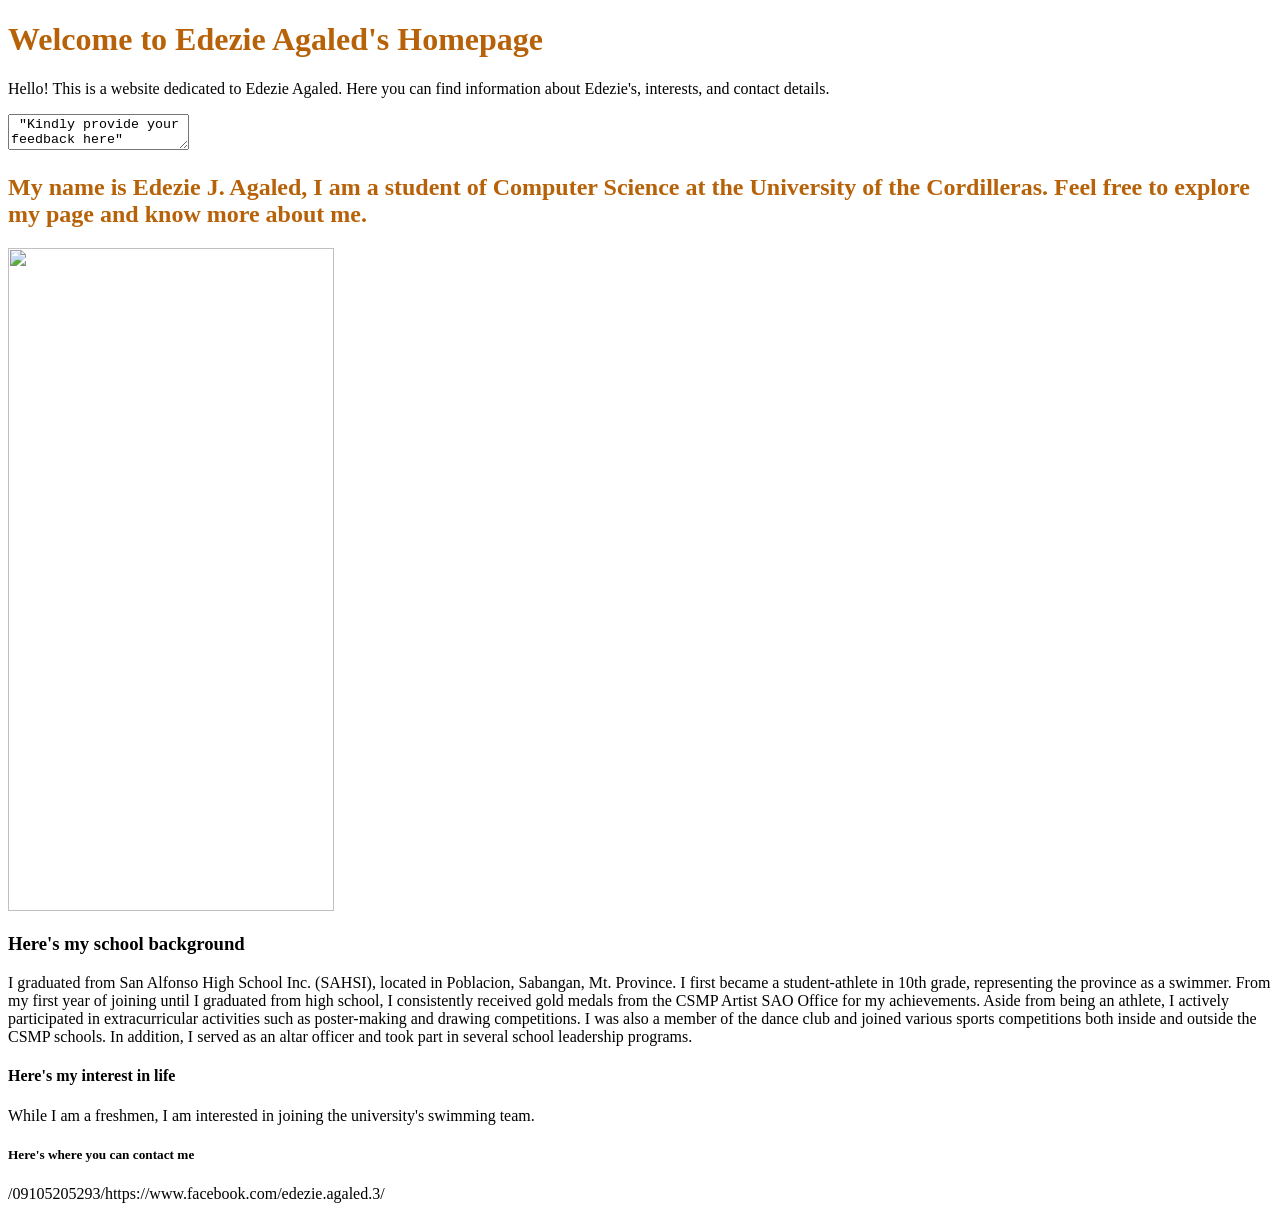
==== index.html @ 6d68c0ac "Add files via upload" ====
<!DOCTYPE html>
<html lang="en">
    <head>
        <meta charset="UTF-8">
        <meta name="viewport" content="width=device-width, initial-scale=1.0">
        <title>Edezie Agaled</title>
        <link rel="stylesheet" href="style.css">

    </head>
    <body>
        <h1 style="color: rgb(183, 98, 8);" style="font-size-adjust: initial;">Welcome to Edezie Agaled's Homepage</h1>

        <p>
           Hello! This is a website dedicated to Edezie Agaled. Here you can find information about Edezie's, interests, and contact details.</p>
       
            <textarea placeholder> "Kindly provide your feedback here"</textarea>

        <h2 style="color: rgb(183, 98, 8);">My name is Edezie J. Agaled, I am a student of Computer Science at the University of the Cordilleras. Feel free to explore my page and know more about me.</h2>
        
          
     </button>
        <img src="photo_6206431444885160653_y.jpg" height="663" width="326" allign="right">
           
         <h3>Here's my school background</h3>
         
         <p>I graduated from San Alfonso High School Inc. (SAHSI), located in Poblacion, Sabangan, Mt. Province.
          I first became a student-athlete in 10th grade, representing the province as a swimmer.
          From my first year of joining until I graduated from high school, 
          I consistently received gold medals from the CSMP Artist SAO Office for my achievements. 
          Aside from being an athlete, I actively participated in extracurricular activities such as poster-making and drawing competitions. 
          I was also a member of the dance club and joined various sports competitions both inside and outside the CSMP schools. 
          In addition, I served as an altar officer and took part in several school leadership programs.</p>
        
         <h4>Here's my interest in life </h4>
         <p>While I am a freshmen, I am interested in joining the university's swimming team.  </p>
        
         <h5>Here's where you can contact me</h5>
         <p>/09105205293/https://www.facebook.com/edezie.agaled.3/</p>
        
    </body>
</html>
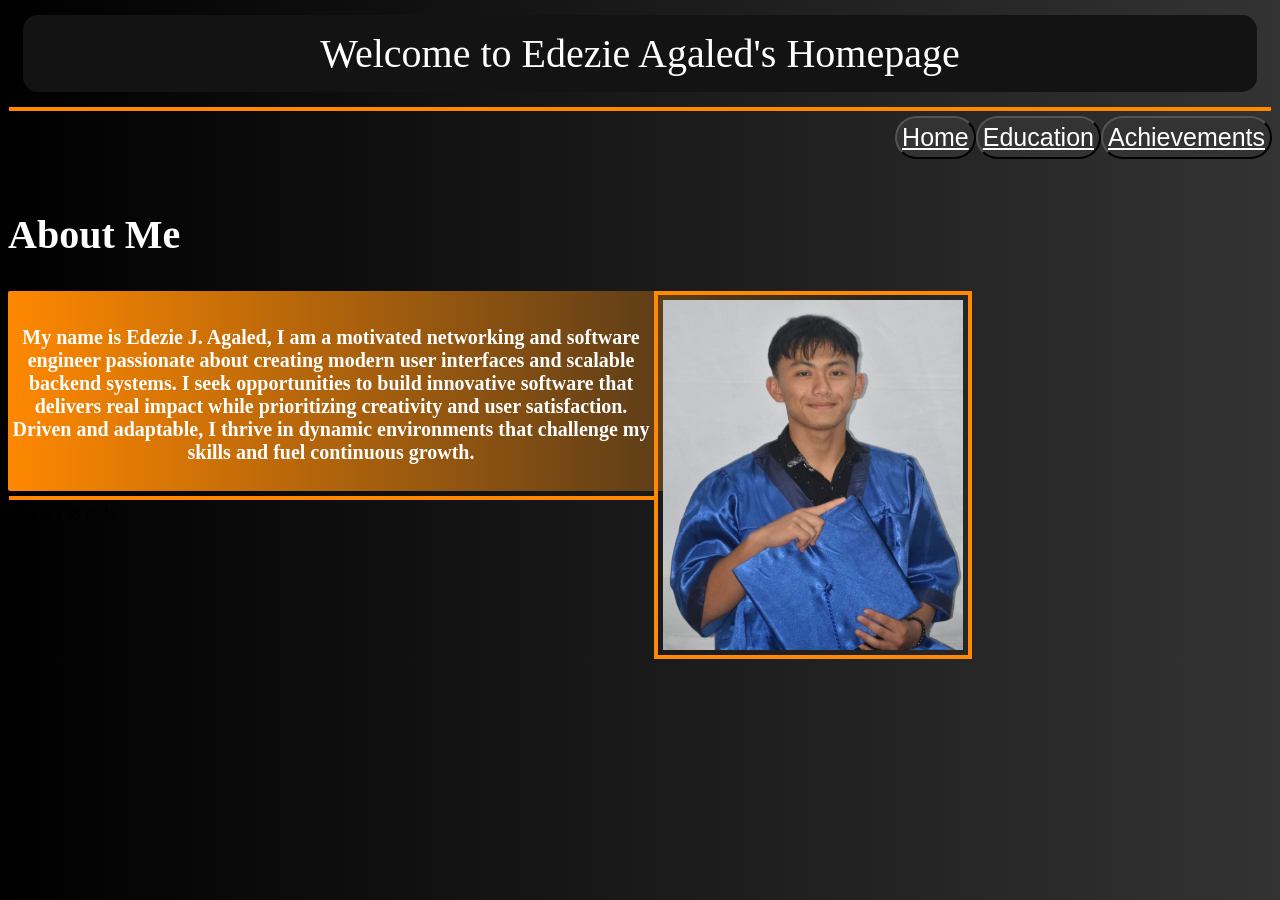
==== commit 575c61e5: "Add files via upload" ====
--- a/index.html
+++ b/index.html
@@ -5,39 +5,68 @@
         <meta name="viewport" content="width=device-width, initial-scale=1.0">
         <title>Edezie Agaled</title>
         <link rel="stylesheet" href="style.css">
+        <meta name="viewport" content="width=device-width, initial-scale=1.0">
 
     </head>
-    <body>
-        <h1 style="color: rgb(183, 98, 8);" style="font-size-adjust: initial;">Welcome to Edezie Agaled's Homepage</h1>
+    <body> 
+   
 
-        <p>
-           Hello! This is a website dedicated to Edezie Agaled. Here you can find information about Edezie's, interests, and contact details.</p>
+        
+       <div class="div2"> Welcome to Edezie Agaled's Homepage</div> 
+
+       <hr>
+      <button style="float:right"; class="button2" >
+        <a href="page3.html"; style="color:rgb(255, 255, 255)"  >Achievements</a>
+      </button>
+
+        <button class="button2" style="float:right">
+        <a href="page2.html" style="color: rgb(255, 255, 255);">Education</a>
+      </button>  
+      <button class="button2" style="float:right">
+        <a href="index.html" style="color: rgb(255, 255, 255)">Home</a>
+       </button>
+      
        
-            <textarea placeholder> "Kindly provide your feedback here"</textarea>
+      
+        
+         <h2> About Me</h2>  
+        
+         
+       
+          
 
-        <h2 style="color: rgb(183, 98, 8);">My name is Edezie J. Agaled, I am a student of Computer Science at the University of the Cordilleras. Feel free to explore my page and know more about me.</h2>
+          <img src="for html.jpg" height="350" width="300" style="float:right" class="my-image1" >
+          <section class="section4">
+            <br>
+            
+          <h1 >My name is Edezie J. Agaled, 
+              I am a motivated networking and software engineer passionate about creating modern user interfaces and scalable backend systems.
+               I seek opportunities to build innovative software that delivers real impact while prioritizing creativity and user satisfaction. 
+               Driven and adaptable, I thrive in dynamic environments that challenge my skills and fuel continuous growth.</h1>
+              </section><hr>
+           
+           
+         
+
+<script src="script.js"></script>
+            
+         
+          
+           
         
-          
-     </button>
-        <img src="photo_6206431444885160653_y.jpg" height="663" width="326" allign="right">
-           
-         <h3>Here's my school background</h3>
+       
          
-         <p>I graduated from San Alfonso High School Inc. (SAHSI), located in Poblacion, Sabangan, Mt. Province.
-          I first became a student-athlete in 10th grade, representing the province as a swimmer.
-          From my first year of joining until I graduated from high school, 
-          I consistently received gold medals from the CSMP Artist SAO Office for my achievements. 
-          Aside from being an athlete, I actively participated in extracurricular activities such as poster-making and drawing competitions. 
-          I was also a member of the dance club and joined various sports competitions both inside and outside the CSMP schools. 
-          In addition, I served as an altar officer and took part in several school leadership programs.</p>
         
-         <h4>Here's my interest in life </h4>
-         <p>While I am a freshmen, I am interested in joining the university's swimming team.  </p>
         
-         <h5>Here's where you can contact me</h5>
-         <p>/09105205293/https://www.facebook.com/edezie.agaled.3/</p>
+
         
+      
+      
+    
+         
+       
     </body>
+
 </html>
 
 
--- a/style.css
+++ b/style.css
@@ -0,0 +1,217 @@
+
+body{
+    background-color: rgb(27, 27, 27);
+    column-rule-color: aquamarine;
+    lighting-color: aquamarine;
+    justify-content: center;
+     background: linear-gradient(to left,#333333,#000000) ;
+
+     
+}
+
+h1{
+    color: rgb(255, 255, 255);
+    font-size: 20px;
+    text-align: center;
+
+    
+}
+
+h2{
+    text-align: left;
+    color: rgb(255, 255, 255);
+    font-size: 40px;
+    margin-top: 100px;
+    animation: flash 2s infinite;   
+
+}
+
+
+
+
+
+
+
+
+
+
+
+
+hr{
+    border: 2px solid;
+    color: rgb(255, 136, 0);
+    margin: 5px 1px;
+     
+
+}
+
+
+
+
+
+
+
+p{
+    color: rgb(255, 255, 255);
+    font-size: 20px;
+    text-align: center;
+   
+}    
+a{
+   color: rgb(12, 12, 201);
+   font-size: 25px;
+    text-align: left;
+}
+
+
+
+
+@keyframes flash {
+  0% { opacity: 5; }
+  50% { opacity: 0.3; }
+  100% { opacity: 5; }
+}
+@keyframes borderFlash {
+  100% { border-color: rgb(30, 0, 255); }
+  100% { border-color: transparent; }
+  10% { border-color: rgb(30, 0, 255); }
+}
+
+.button2{
+    background-color: #333333;
+    color: rgb(255, 255, 255);
+    padding: 5px 5px;
+    border-radius: 25px;
+    animation: borderFlash 1s infinite;
+    
+   
+    align-self: center;
+ 
+      
+}
+
+.button3{
+    background-color: rgb(255, 255, 255);
+    color: rgb(0, 0, 0);
+    padding: 5px 5px;
+    border-radius: 25px;
+  
+}
+
+
+.my-image1{
+    margin: 0px;
+    padding: 5px;
+    border: 4px solid rgb(255, 137, 3);
+    margin-right:300px;
+    
+   
+}
+.section1{
+  
+    background-color: #ff8800;
+    width: 400px;
+    height: 70px;
+       
+    
+}
+
+.section4{
+    background-color: rgb(16, 16, 16);
+   
+    height: 200px;
+    width:900px;
+    text-align: right;
+    
+    border-radius: 2px;
+      background: linear-gradient(to right, #ff8800, #212121 );
+}
+
+
+.div2{
+    margin: 15px;
+    padding: 15px;
+    border: px solid rgb(22, 22, 22);
+    background-color: rgb(19, 19, 19);
+    text-align: center;
+    font-size: 40px;
+    color: rgb(255, 255, 255);
+    font-style: initial;
+    border-radius: 15px;
+}
+
+
+.hr1{
+    color: #000;
+    width: 1600px;
+    
+    
+    
+}
+
+
+
+.stage {
+    display: flex;
+    gap: 20px;
+    margin-top: 80px;
+}
+
+.card {
+    width: 100px;
+    height: 120px;
+    background: #ff6a00;
+    border-top-left-radius:20px ;
+    border-top-right-radius: 20px;
+    box-shadow: 0 10px 20px rgba(0,0,0,0.15);
+    position: relative;
+    display: flex;
+    justify-content: center;
+    align-items: center;
+}
+
+.face {
+    display: flex;
+    gap: 20px;
+}
+
+.eye {
+    width: 35px;
+    height: 35px;
+    background: rgb(255, 255, 255);
+    border-radius: 50%;
+    border: 3px solid black;
+    position: relative;
+    overflow: hidden;
+    margin-bottom: 100px;
+}
+
+.pupil {
+    width: 15px;
+    height: 15px;
+    background: rgb(37, 37, 37);
+    border-radius: 50%;
+    position: absolute;
+    top: 10px;
+    left: 10px;
+    transition: transform 0.05s linear;
+}
+
+.mouth {
+    width: 60px;
+    height: 10px;
+    background: rgb(157, 57, 3);
+    border-radius: 10px;
+    position: absolute;
+    bottom: 25px;
+    margin-bottom: 70px;
+    align-self: right;
+    margin-left: 70px;
+    
+}
+
+
+
+
+
+    
